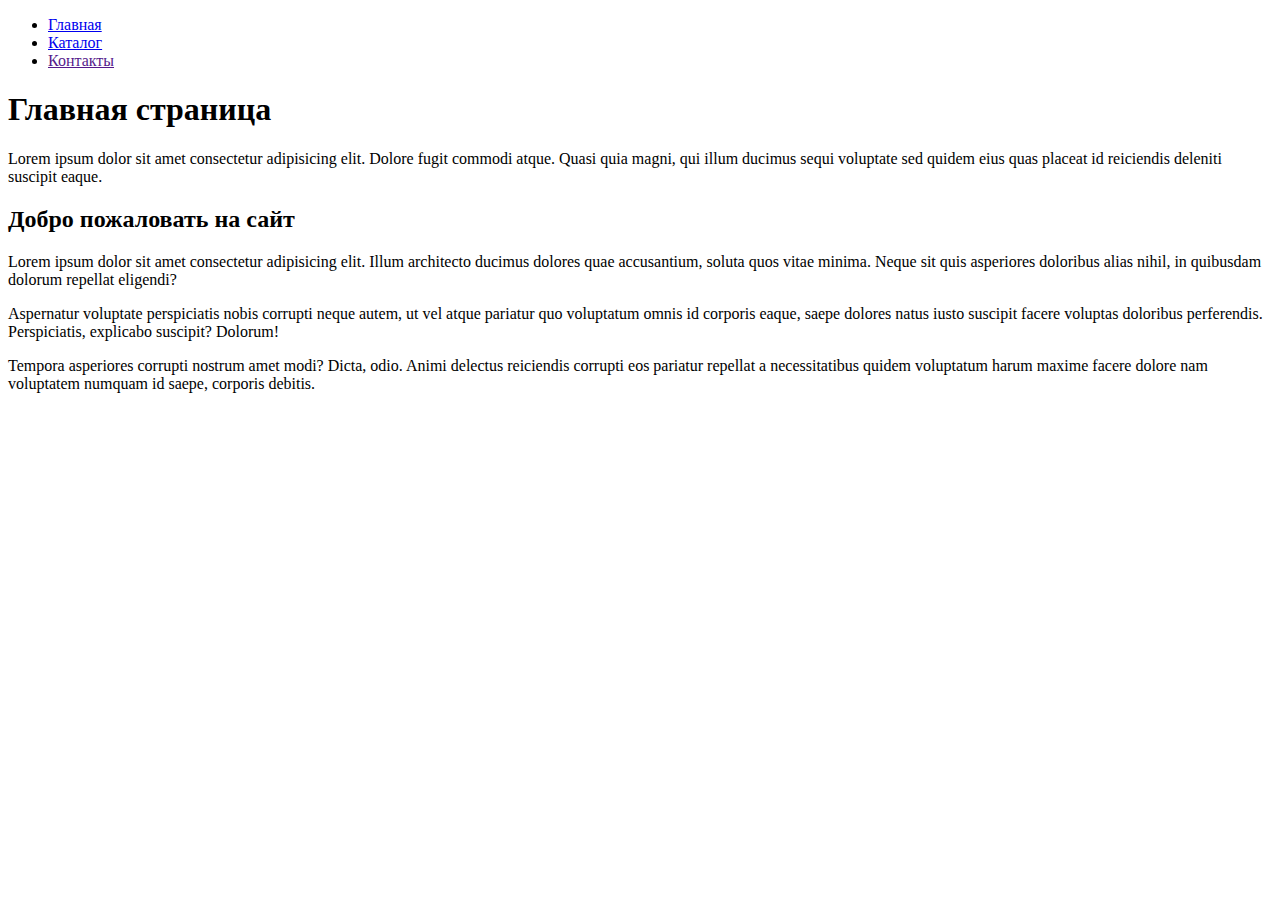
==== index.html @ e5104824 "seminar_1" ====
<!DOCTYPE html>
<html lang="en">
    <head>
        <meta charset="UTF-8" />
        <meta http-equiv="X-UA-Compatible" content="IE=edge" />
        <meta name="viewport" content="width=device-width, initial-scale=1.0" />
        <title>Главная</title>
    </head>
    <body>
        <header>
            <nav>
                <ul>
                    <li><a href="/index.html">Главная</a></li>
                    <li><a href="/catalog/catalog.html">Каталог</a></li>
                    <li><a href="">Контакты</a></li>
                </ul>
            </nav>
        </header>
        <main>
            <h1>Главная страница</h1>
            <p>
                Lorem ipsum dolor sit amet consectetur adipisicing elit. Dolore fugit commodi atque. Quasi quia magni,
                qui illum ducimus sequi voluptate sed quidem eius quas placeat id reiciendis deleniti suscipit eaque.
            </p>
            <h2>Добро пожаловать на сайт</h2>
            <p>
                Lorem ipsum dolor sit amet consectetur adipisicing elit. Illum architecto ducimus dolores quae
                accusantium, soluta quos vitae minima. Neque sit quis asperiores doloribus alias nihil, in quibusdam
                dolorum repellat eligendi?
            </p>
            <p>
                Aspernatur voluptate perspiciatis nobis corrupti neque autem, ut vel atque pariatur quo voluptatum omnis
                id corporis eaque, saepe dolores natus iusto suscipit facere voluptas doloribus perferendis.
                Perspiciatis, explicabo suscipit? Dolorum!
            </p>
            <p>
                Tempora asperiores corrupti nostrum amet modi? Dicta, odio. Animi delectus reiciendis corrupti eos
                pariatur repellat a necessitatibus quidem voluptatum harum maxime facere dolore nam voluptatem numquam
                id saepe, corporis debitis.
            </p>
        </main>
    </body>
</html>
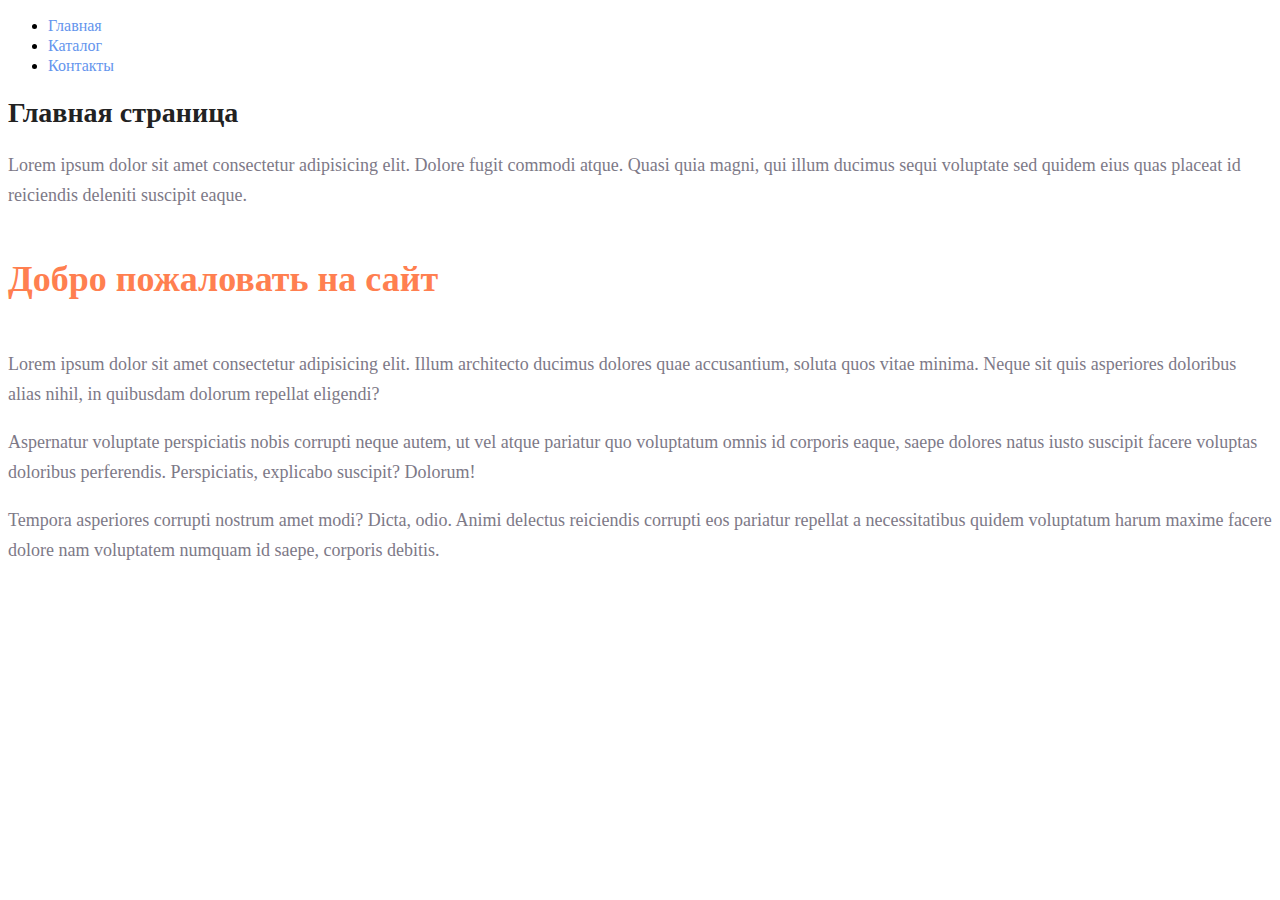
==== commit cdf48de6: "seminar 2" ====
--- a/index.html
+++ b/index.html
@@ -4,36 +4,37 @@
         <meta charset="UTF-8" />
         <meta http-equiv="X-UA-Compatible" content="IE=edge" />
         <meta name="viewport" content="width=device-width, initial-scale=1.0" />
+        <link rel="stylesheet" href="/styles/styles.css" />
         <title>Главная</title>
     </head>
     <body>
         <header>
             <nav>
                 <ul>
-                    <li><a href="/index.html">Главная</a></li>
-                    <li><a href="/catalog/catalog.html">Каталог</a></li>
-                    <li><a href="">Контакты</a></li>
+                    <li><a class="navLink" href="/index.html">Главная</a></li>
+                    <li><a class="navLink" href="/catalog/catalog.html">Каталог</a></li>
+                    <li><a class="navLink" href="">Контакты</a></li>
                 </ul>
             </nav>
         </header>
         <main>
-            <h1>Главная страница</h1>
-            <p>
+            <h1 class="titleOfPage">Главная страница</h1>
+            <p class="textContent">
                 Lorem ipsum dolor sit amet consectetur adipisicing elit. Dolore fugit commodi atque. Quasi quia magni,
                 qui illum ducimus sequi voluptate sed quidem eius quas placeat id reiciendis deleniti suscipit eaque.
             </p>
-            <h2>Добро пожаловать на сайт</h2>
-            <p>
+            <h2 class="titleOfContent">Добро пожаловать на сайт</h2>
+            <p class="textContent">
                 Lorem ipsum dolor sit amet consectetur adipisicing elit. Illum architecto ducimus dolores quae
                 accusantium, soluta quos vitae minima. Neque sit quis asperiores doloribus alias nihil, in quibusdam
                 dolorum repellat eligendi?
             </p>
-            <p>
+            <p class="textContent">
                 Aspernatur voluptate perspiciatis nobis corrupti neque autem, ut vel atque pariatur quo voluptatum omnis
                 id corporis eaque, saepe dolores natus iusto suscipit facere voluptas doloribus perferendis.
                 Perspiciatis, explicabo suscipit? Dolorum!
             </p>
-            <p>
+            <p class="textContent">
                 Tempora asperiores corrupti nostrum amet modi? Dicta, odio. Animi delectus reiciendis corrupti eos
                 pariatur repellat a necessitatibus quidem voluptatum harum maxime facere dolore nam voluptatem numquam
                 id saepe, corporis debitis.
--- a/styles/styles.css
+++ b/styles/styles.css
@@ -0,0 +1,32 @@
+a {
+    text-decoration: none;
+}
+
+.navLink {
+    color: cornflowerblue;
+    font-size: 16px;
+    line-height: 20px;
+}
+
+.titleOfPage {
+    color: #222222;
+    font-size: 28px;
+    line-height: 36px;
+    font-weight: bold;
+}
+
+.textContent {
+    font-style: normal;
+    font-weight: 300;
+    font-size: 18px;
+    line-height: 30px;
+    color: #7d7987;
+}
+
+.titleOfContent {
+    color: coral;
+    font-style: normal;
+    font-weight: 700;
+    font-size: 36px;
+    line-height: 80px;
+}
